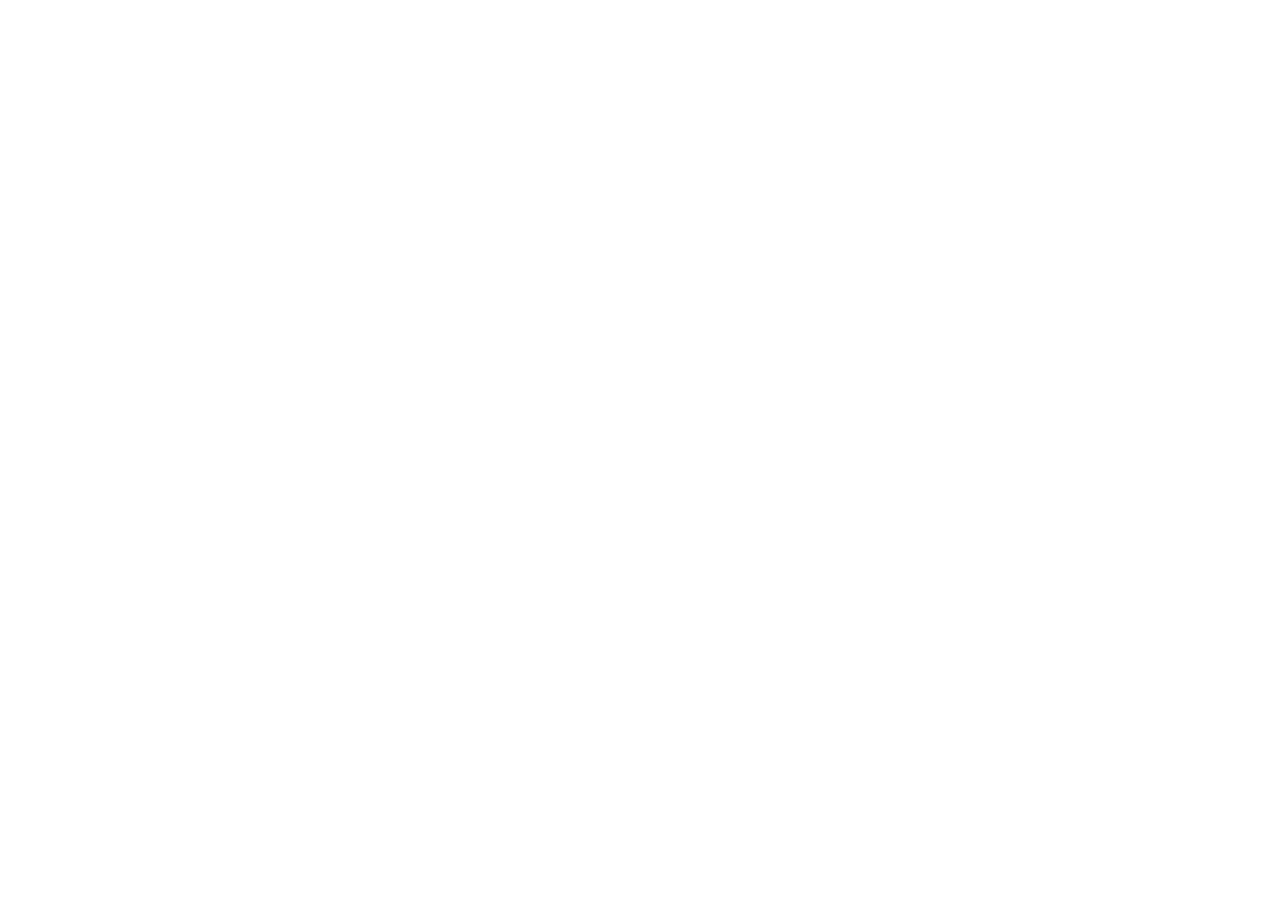
==== index.html @ 4d0e8b4c "Add files via upload" ====
<!doctype html>
<html lang="en">
  <head>
    <meta charset="UTF-8" />
    <meta name="viewport" content="width=device-width, initial-scale=1.0" />
    <title>My Google AI Studio App</title>
    <script type="module" crossorigin src="./assets/index-CZaKhhD-.js"></script>
    <link rel="stylesheet" crossorigin href="./assets/index-DSF1ubj1.css">
  </head>
  <body>
    <div id="root"></div>
  </body>
</html>
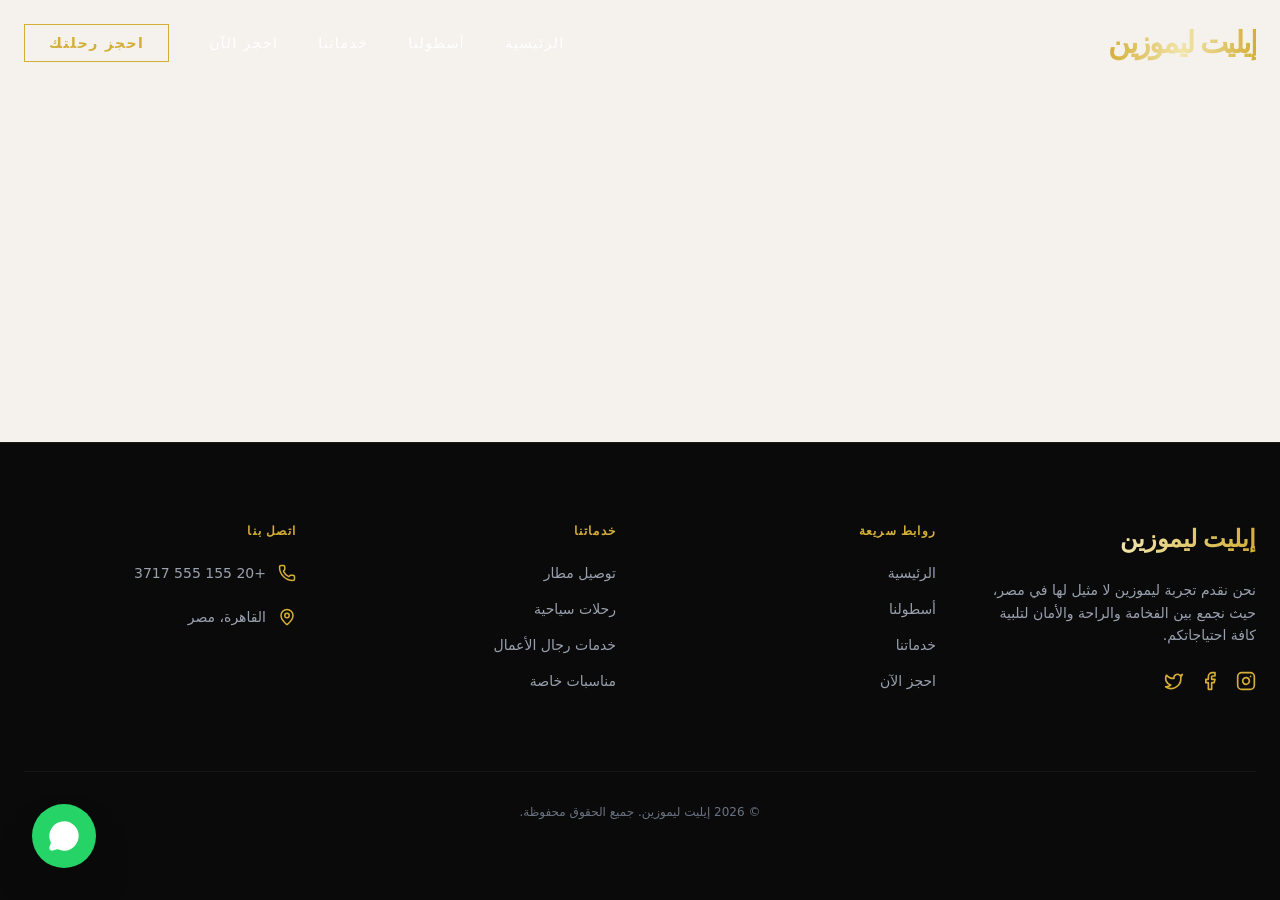
==== commit 1252ad9d: "Add files via upload" ====
--- a/assets/index-DSF1ubj1.css
+++ b/assets/index-DSF1ubj1.css
@@ -0,0 +1 @@
+@import"https://fonts.googleapis.com/css2?family=Cormorant+Garamond:ital,wght@0,300;0,400;0,500;0,600;0,700;1,300;1,400;1,500;1,600;1,700&family=Inter:wght@100;200;300;400;500;600;700;800;900&display=swap";/*! tailwindcss v4.2.2 | MIT License | https://tailwindcss.com */@layer properties{@supports (((-webkit-hyphens:none)) and (not (margin-trim:inline))) or ((-moz-orient:inline) and (not (color:rgb(from red r g b)))){*,:before,:after,::backdrop{--tw-translate-x:0;--tw-translate-y:0;--tw-translate-z:0;--tw-space-y-reverse:0;--tw-border-style:solid;--tw-gradient-position:initial;--tw-gradient-from:#0000;--tw-gradient-via:#0000;--tw-gradient-to:#0000;--tw-gradient-stops:initial;--tw-gradient-via-stops:initial;--tw-gradient-from-position:0%;--tw-gradient-via-position:50%;--tw-gradient-to-position:100%;--tw-leading:initial;--tw-font-weight:initial;--tw-tracking:initial;--tw-shadow:0 0 #0000;--tw-shadow-color:initial;--tw-shadow-alpha:100%;--tw-inset-shadow:0 0 #0000;--tw-inset-shadow-color:initial;--tw-inset-shadow-alpha:100%;--tw-ring-color:initial;--tw-ring-shadow:0 0 #0000;--tw-inset-ring-color:initial;--tw-inset-ring-shadow:0 0 #0000;--tw-ring-inset:initial;--tw-ring-offset-width:0px;--tw-ring-offset-color:#fff;--tw-ring-offset-shadow:0 0 #0000;--tw-blur:initial;--tw-brightness:initial;--tw-contrast:initial;--tw-grayscale:initial;--tw-hue-rotate:initial;--tw-invert:initial;--tw-opacity:initial;--tw-saturate:initial;--tw-sepia:initial;--tw-drop-shadow:initial;--tw-drop-shadow-color:initial;--tw-drop-shadow-alpha:100%;--tw-drop-shadow-size:initial;--tw-backdrop-blur:initial;--tw-backdrop-brightness:initial;--tw-backdrop-contrast:initial;--tw-backdrop-grayscale:initial;--tw-backdrop-hue-rotate:initial;--tw-backdrop-invert:initial;--tw-backdrop-opacity:initial;--tw-backdrop-saturate:initial;--tw-backdrop-sepia:initial;--tw-duration:initial;--tw-scale-x:1;--tw-scale-y:1;--tw-scale-z:1}}}@layer theme{:root,:host{--font-sans:"Inter", ui-sans-serif, system-ui, sans-serif;--font-serif:"Cormorant Garamond", serif;--font-mono:ui-monospace, SFMono-Regular, Menlo, Monaco, Consolas, "Liberation Mono", "Courier New", monospace;--color-gray-300:oklch(87.2% .01 258.338);--color-gray-400:oklch(70.7% .022 261.325);--color-gray-500:oklch(55.1% .027 264.364);--color-gray-600:oklch(44.6% .03 256.802);--color-white:#fff;--spacing:.25rem;--container-lg:32rem;--container-xl:36rem;--container-2xl:42rem;--container-4xl:56rem;--container-7xl:80rem;--text-xs:.75rem;--text-xs--line-height:calc(1 / .75);--text-sm:.875rem;--text-sm--line-height:calc(1.25 / .875);--text-lg:1.125rem;--text-lg--line-height:calc(1.75 / 1.125);--text-xl:1.25rem;--text-xl--line-height:calc(1.75 / 1.25);--text-2xl:1.5rem;--text-2xl--line-height:calc(2 / 1.5);--text-3xl:1.875rem;--text-3xl--line-height: 1.2 ;--text-4xl:2.25rem;--text-4xl--line-height:calc(2.5 / 2.25);--text-5xl:3rem;--text-5xl--line-height:1;--text-6xl:3.75rem;--text-6xl--line-height:1;--text-7xl:4.5rem;--text-7xl--line-height:1;--text-8xl:6rem;--text-8xl--line-height:1;--font-weight-light:300;--font-weight-medium:500;--font-weight-bold:700;--tracking-tighter:-.05em;--tracking-wider:.05em;--tracking-widest:.1em;--leading-tight:1.25;--leading-relaxed:1.625;--radius-lg:.5rem;--radius-xl:.75rem;--radius-2xl:1rem;--radius-3xl:1.5rem;--animate-bounce:bounce 1s infinite;--blur-sm:8px;--default-transition-duration:.15s;--default-transition-timing-function:cubic-bezier(.4, 0, .2, 1);--default-font-family:var(--font-sans);--default-mono-font-family:var(--font-mono);--color-gold:#d4af37;--color-gold-light:#f1e5ac;--color-luxury-black:#0a0a0a;--color-luxury-white:#f5f2ed}}@layer base{*,:after,:before,::backdrop{box-sizing:border-box;border:0 solid;margin:0;padding:0}::file-selector-button{box-sizing:border-box;border:0 solid;margin:0;padding:0}html,:host{-webkit-text-size-adjust:100%;-moz-tab-size:4;tab-size:4;line-height:1.5;font-family:var(--default-font-family,ui-sans-serif, system-ui, sans-serif, "Apple Color Emoji", "Segoe UI Emoji", "Segoe UI Symbol", "Noto Color Emoji");font-feature-settings:var(--default-font-feature-settings,normal);font-variation-settings:var(--default-font-variation-settings,normal);-webkit-tap-highlight-color:transparent}hr{height:0;color:inherit;border-top-width:1px}abbr:where([title]){-webkit-text-decoration:underline dotted;text-decoration:underline dotted}h1,h2,h3,h4,h5,h6{font-size:inherit;font-weight:inherit}a{color:inherit;-webkit-text-decoration:inherit;text-decoration:inherit}b,strong{font-weight:bolder}code,kbd,samp,pre{font-family:var(--default-mono-font-family,ui-monospace, SFMono-Regular, Menlo, Monaco, Consolas, "Liberation Mono", "Courier New", monospace);font-feature-settings:var(--default-mono-font-feature-settings,normal);font-variation-settings:var(--default-mono-font-variation-settings,normal);font-size:1em}small{font-size:80%}sub,sup{vertical-align:baseline;font-size:75%;line-height:0;position:relative}sub{bottom:-.25em}sup{top:-.5em}table{text-indent:0;border-color:inherit;border-collapse:collapse}:-moz-focusring{outline:auto}progress{vertical-align:baseline}summary{display:list-item}ol,ul,menu{list-style:none}img,svg,video,canvas,audio,iframe,embed,object{vertical-align:middle;display:block}img,video{max-width:100%;height:auto}button,input,select,optgroup,textarea{font:inherit;font-feature-settings:inherit;font-variation-settings:inherit;letter-spacing:inherit;color:inherit;opacity:1;background-color:#0000;border-radius:0}::file-selector-button{font:inherit;font-feature-settings:inherit;font-variation-settings:inherit;letter-spacing:inherit;color:inherit;opacity:1;background-color:#0000;border-radius:0}:where(select:is([multiple],[size])) optgroup{font-weight:bolder}:where(select:is([multiple],[size])) optgroup option{padding-inline-start:20px}::file-selector-button{margin-inline-end:4px}::placeholder{opacity:1}@supports (not ((-webkit-appearance:-apple-pay-button))) or (contain-intrinsic-size:1px){::placeholder{color:currentColor}@supports (color:color-mix(in lab,red,red)){::placeholder{color:color-mix(in oklab,currentcolor 50%,transparent)}}}textarea{resize:vertical}::-webkit-search-decoration{-webkit-appearance:none}::-webkit-date-and-time-value{min-height:1lh;text-align:inherit}::-webkit-datetime-edit{display:inline-flex}::-webkit-datetime-edit-fields-wrapper{padding:0}::-webkit-datetime-edit{padding-block:0}::-webkit-datetime-edit-year-field{padding-block:0}::-webkit-datetime-edit-month-field{padding-block:0}::-webkit-datetime-edit-day-field{padding-block:0}::-webkit-datetime-edit-hour-field{padding-block:0}::-webkit-datetime-edit-minute-field{padding-block:0}::-webkit-datetime-edit-second-field{padding-block:0}::-webkit-datetime-edit-millisecond-field{padding-block:0}::-webkit-datetime-edit-meridiem-field{padding-block:0}::-webkit-calendar-picker-indicator{line-height:1}:-moz-ui-invalid{box-shadow:none}button,input:where([type=button],[type=reset],[type=submit]){-webkit-appearance:button;-moz-appearance:button;appearance:button}::file-selector-button{-webkit-appearance:button;-moz-appearance:button;appearance:button}::-webkit-inner-spin-button{height:auto}::-webkit-outer-spin-button{height:auto}[hidden]:where(:not([hidden=until-found])){display:none!important}body{background-color:var(--color-luxury-white);font-family:var(--font-sans);color:var(--color-luxury-black);-webkit-font-smoothing:antialiased;-moz-osx-font-smoothing:grayscale}h1,h2,h3,h4,h5,h6{font-family:var(--font-serif)}}@layer components;@layer utilities{.absolute{position:absolute}.fixed{position:fixed}.relative{position:relative}.inset-0{inset:calc(var(--spacing) * 0)}.top-4{top:calc(var(--spacing) * 4)}.top-6{top:calc(var(--spacing) * 6)}.top-full{top:100%}.right-6{right:calc(var(--spacing) * 6)}.right-8{right:calc(var(--spacing) * 8)}.bottom-0{bottom:calc(var(--spacing) * 0)}.bottom-8{bottom:calc(var(--spacing) * 8)}.bottom-10{bottom:calc(var(--spacing) * 10)}.left-0{left:calc(var(--spacing) * 0)}.left-1\/2{left:50%}.left-4{left:calc(var(--spacing) * 4)}.left-8{left:calc(var(--spacing) * 8)}.z-0{z-index:0}.z-10{z-index:10}.z-50{z-index:50}.z-\[100\]{z-index:100}.mx-auto{margin-inline:auto}.mt-8{margin-top:calc(var(--spacing) * 8)}.mt-20{margin-top:calc(var(--spacing) * 20)}.mb-1{margin-bottom:calc(var(--spacing) * 1)}.mb-2{margin-bottom:calc(var(--spacing) * 2)}.mb-4{margin-bottom:calc(var(--spacing) * 4)}.mb-6{margin-bottom:calc(var(--spacing) * 6)}.mb-8{margin-bottom:calc(var(--spacing) * 8)}.mb-10{margin-bottom:calc(var(--spacing) * 10)}.mb-12{margin-bottom:calc(var(--spacing) * 12)}.mb-20{margin-bottom:calc(var(--spacing) * 20)}.mb-\[-2rem\]{margin-bottom:-2rem}.block{display:block}.flex{display:flex}.grid{display:grid}.hidden{display:none}.inline-block{display:inline-block}.aspect-\[4\/5\]{aspect-ratio:4/5}.h-1{height:calc(var(--spacing) * 1)}.h-1\.5{height:calc(var(--spacing) * 1.5)}.h-14{height:calc(var(--spacing) * 14)}.h-16{height:calc(var(--spacing) * 16)}.h-20{height:calc(var(--spacing) * 20)}.h-24{height:calc(var(--spacing) * 24)}.h-48{height:calc(var(--spacing) * 48)}.h-64{height:calc(var(--spacing) * 64)}.h-full{height:100%}.h-screen{height:100vh}.min-h-screen{min-height:100vh}.w-1\.5{width:calc(var(--spacing) * 1.5)}.w-12{width:calc(var(--spacing) * 12)}.w-14{width:calc(var(--spacing) * 14)}.w-16{width:calc(var(--spacing) * 16)}.w-20{width:calc(var(--spacing) * 20)}.w-24{width:calc(var(--spacing) * 24)}.w-full{width:100%}.w-px{width:1px}.max-w-2xl{max-width:var(--container-2xl)}.max-w-4xl{max-width:var(--container-4xl)}.max-w-7xl{max-width:var(--container-7xl)}.max-w-lg{max-width:var(--container-lg)}.max-w-xl{max-width:var(--container-xl)}.flex-1{flex:1}.flex-grow{flex-grow:1}.-translate-x-1\/2{--tw-translate-x: -50% ;translate:var(--tw-translate-x) var(--tw-translate-y)}.animate-bounce{animation:var(--animate-bounce)}.cursor-pointer{cursor:pointer}.appearance-none{-webkit-appearance:none;-moz-appearance:none;appearance:none}.grid-cols-1{grid-template-columns:repeat(1,minmax(0,1fr))}.flex-col{flex-direction:column}.items-center{align-items:center}.items-end{align-items:flex-end}.items-start{align-items:flex-start}.justify-between{justify-content:space-between}.justify-center{justify-content:center}.gap-2{gap:calc(var(--spacing) * 2)}.gap-3{gap:calc(var(--spacing) * 3)}.gap-4{gap:calc(var(--spacing) * 4)}.gap-6{gap:calc(var(--spacing) * 6)}.gap-8{gap:calc(var(--spacing) * 8)}.gap-10{gap:calc(var(--spacing) * 10)}.gap-12{gap:calc(var(--spacing) * 12)}.gap-20{gap:calc(var(--spacing) * 20)}:where(.space-y-2>:not(:last-child)){--tw-space-y-reverse:0;margin-block-start:calc(calc(var(--spacing) * 2) * var(--tw-space-y-reverse));margin-block-end:calc(calc(var(--spacing) * 2) * calc(1 - var(--tw-space-y-reverse)))}:where(.space-y-3>:not(:last-child)){--tw-space-y-reverse:0;margin-block-start:calc(calc(var(--spacing) * 3) * var(--tw-space-y-reverse));margin-block-end:calc(calc(var(--spacing) * 3) * calc(1 - var(--tw-space-y-reverse)))}:where(.space-y-4>:not(:last-child)){--tw-space-y-reverse:0;margin-block-start:calc(calc(var(--spacing) * 4) * var(--tw-space-y-reverse));margin-block-end:calc(calc(var(--spacing) * 4) * calc(1 - var(--tw-space-y-reverse)))}:where(.space-y-6>:not(:last-child)){--tw-space-y-reverse:0;margin-block-start:calc(calc(var(--spacing) * 6) * var(--tw-space-y-reverse));margin-block-end:calc(calc(var(--spacing) * 6) * calc(1 - var(--tw-space-y-reverse)))}:where(.space-y-8>:not(:last-child)){--tw-space-y-reverse:0;margin-block-start:calc(calc(var(--spacing) * 8) * var(--tw-space-y-reverse));margin-block-end:calc(calc(var(--spacing) * 8) * calc(1 - var(--tw-space-y-reverse)))}.overflow-hidden{overflow:hidden}.rounded-2xl{border-radius:var(--radius-2xl)}.rounded-3xl{border-radius:var(--radius-3xl)}.rounded-full{border-radius:3.40282e38px}.rounded-lg{border-radius:var(--radius-lg)}.rounded-xl{border-radius:var(--radius-xl)}.border{border-style:var(--tw-border-style);border-width:1px}.border-2{border-style:var(--tw-border-style);border-width:2px}.border-t{border-top-style:var(--tw-border-style);border-top-width:1px}.border-b{border-bottom-style:var(--tw-border-style);border-bottom-width:1px}.border-dashed{--tw-border-style:dashed;border-style:dashed}.border-none{--tw-border-style:none;border-style:none}.border-gold{border-color:var(--color-gold)}.border-gold\/10{border-color:#d4af371a}@supports (color:color-mix(in lab,red,red)){.border-gold\/10{border-color:color-mix(in oklab,var(--color-gold) 10%,transparent)}}.border-gold\/20{border-color:#d4af3733}@supports (color:color-mix(in lab,red,red)){.border-gold\/20{border-color:color-mix(in oklab,var(--color-gold) 20%,transparent)}}.border-gold\/30{border-color:#d4af374d}@supports (color:color-mix(in lab,red,red)){.border-gold\/30{border-color:color-mix(in oklab,var(--color-gold) 30%,transparent)}}.border-transparent{border-color:#0000}.border-white\/5{border-color:#ffffff0d}@supports (color:color-mix(in lab,red,red)){.border-white\/5{border-color:color-mix(in oklab,var(--color-white) 5%,transparent)}}.border-white\/10{border-color:#ffffff1a}@supports (color:color-mix(in lab,red,red)){.border-white\/10{border-color:color-mix(in oklab,var(--color-white) 10%,transparent)}}.border-white\/20{border-color:#fff3}@supports (color:color-mix(in lab,red,red)){.border-white\/20{border-color:color-mix(in oklab,var(--color-white) 20%,transparent)}}.border-white\/30{border-color:#ffffff4d}@supports (color:color-mix(in lab,red,red)){.border-white\/30{border-color:color-mix(in oklab,var(--color-white) 30%,transparent)}}.bg-\[\#25D366\]{background-color:#25d366}.bg-gold{background-color:var(--color-gold)}.bg-luxury-black{background-color:var(--color-luxury-black)}.bg-luxury-black\/40{background-color:#0a0a0a66}@supports (color:color-mix(in lab,red,red)){.bg-luxury-black\/40{background-color:color-mix(in oklab,var(--color-luxury-black) 40%,transparent)}}.bg-luxury-black\/80{background-color:#0a0a0acc}@supports (color:color-mix(in lab,red,red)){.bg-luxury-black\/80{background-color:color-mix(in oklab,var(--color-luxury-black) 80%,transparent)}}.bg-luxury-black\/95{background-color:#0a0a0af2}@supports (color:color-mix(in lab,red,red)){.bg-luxury-black\/95{background-color:color-mix(in oklab,var(--color-luxury-black) 95%,transparent)}}.bg-luxury-white{background-color:var(--color-luxury-white)}.bg-transparent{background-color:#0000}.bg-white{background-color:var(--color-white)}.bg-white\/5{background-color:#ffffff0d}@supports (color:color-mix(in lab,red,red)){.bg-white\/5{background-color:color-mix(in oklab,var(--color-white) 5%,transparent)}}.bg-gradient-to-b{--tw-gradient-position:to bottom in oklab;background-image:linear-gradient(var(--tw-gradient-stops))}.bg-gradient-to-t{--tw-gradient-position:to top in oklab;background-image:linear-gradient(var(--tw-gradient-stops))}.from-gold{--tw-gradient-from:var(--color-gold);--tw-gradient-stops:var(--tw-gradient-via-stops,var(--tw-gradient-position), var(--tw-gradient-from) var(--tw-gradient-from-position), var(--tw-gradient-to) var(--tw-gradient-to-position))}.from-luxury-black{--tw-gradient-from:var(--color-luxury-black);--tw-gradient-stops:var(--tw-gradient-via-stops,var(--tw-gradient-position), var(--tw-gradient-from) var(--tw-gradient-from-position), var(--tw-gradient-to) var(--tw-gradient-to-position))}.from-luxury-black\/60{--tw-gradient-from:#0a0a0a99}@supports (color:color-mix(in lab,red,red)){.from-luxury-black\/60{--tw-gradient-from:color-mix(in oklab, var(--color-luxury-black) 60%, transparent)}}.from-luxury-black\/60{--tw-gradient-stops:var(--tw-gradient-via-stops,var(--tw-gradient-position), var(--tw-gradient-from) var(--tw-gradient-from-position), var(--tw-gradient-to) var(--tw-gradient-to-position))}.from-white{--tw-gradient-from:var(--color-white);--tw-gradient-stops:var(--tw-gradient-via-stops,var(--tw-gradient-position), var(--tw-gradient-from) var(--tw-gradient-from-position), var(--tw-gradient-to) var(--tw-gradient-to-position))}.via-transparent{--tw-gradient-via:transparent;--tw-gradient-via-stops:var(--tw-gradient-position), var(--tw-gradient-from) var(--tw-gradient-from-position), var(--tw-gradient-via) var(--tw-gradient-via-position), var(--tw-gradient-to) var(--tw-gradient-to-position);--tw-gradient-stops:var(--tw-gradient-via-stops)}.to-luxury-black{--tw-gradient-to:var(--color-luxury-black);--tw-gradient-stops:var(--tw-gradient-via-stops,var(--tw-gradient-position), var(--tw-gradient-from) var(--tw-gradient-from-position), var(--tw-gradient-to) var(--tw-gradient-to-position))}.to-transparent{--tw-gradient-to:transparent;--tw-gradient-stops:var(--tw-gradient-via-stops,var(--tw-gradient-position), var(--tw-gradient-from) var(--tw-gradient-from-position), var(--tw-gradient-to) var(--tw-gradient-to-position))}.object-cover{object-fit:cover}.p-4{padding:calc(var(--spacing) * 4)}.p-6{padding:calc(var(--spacing) * 6)}.p-8{padding:calc(var(--spacing) * 8)}.p-10{padding:calc(var(--spacing) * 10)}.p-12{padding:calc(var(--spacing) * 12)}.px-4{padding-inline:calc(var(--spacing) * 4)}.px-6{padding-inline:calc(var(--spacing) * 6)}.px-10{padding-inline:calc(var(--spacing) * 10)}.px-12{padding-inline:calc(var(--spacing) * 12)}.py-2{padding-block:calc(var(--spacing) * 2)}.py-4{padding-block:calc(var(--spacing) * 4)}.py-5{padding-block:calc(var(--spacing) * 5)}.py-6{padding-block:calc(var(--spacing) * 6)}.py-10{padding-block:calc(var(--spacing) * 10)}.py-20{padding-block:calc(var(--spacing) * 20)}.py-32{padding-block:calc(var(--spacing) * 32)}.pt-8{padding-top:calc(var(--spacing) * 8)}.pt-12{padding-top:calc(var(--spacing) * 12)}.pt-32{padding-top:calc(var(--spacing) * 32)}.pt-40{padding-top:calc(var(--spacing) * 40)}.pb-2{padding-bottom:calc(var(--spacing) * 2)}.pb-20{padding-bottom:calc(var(--spacing) * 20)}.text-center{text-align:center}.font-mono{font-family:var(--font-mono)}.font-serif{font-family:var(--font-serif)}.text-2xl{font-size:var(--text-2xl);line-height:var(--tw-leading,var(--text-2xl--line-height))}.text-3xl{font-size:var(--text-3xl);line-height:var(--tw-leading,var(--text-3xl--line-height))}.text-4xl{font-size:var(--text-4xl);line-height:var(--tw-leading,var(--text-4xl--line-height))}.text-5xl{font-size:var(--text-5xl);line-height:var(--tw-leading,var(--text-5xl--line-height))}.text-lg{font-size:var(--text-lg);line-height:var(--tw-leading,var(--text-lg--line-height))}.text-sm{font-size:var(--text-sm);line-height:var(--tw-leading,var(--text-sm--line-height))}.text-xl{font-size:var(--text-xl);line-height:var(--tw-leading,var(--text-xl--line-height))}.text-xs{font-size:var(--text-xs);line-height:var(--tw-leading,var(--text-xs--line-height))}.leading-relaxed{--tw-leading:var(--leading-relaxed);line-height:var(--leading-relaxed)}.leading-tight{--tw-leading:var(--leading-tight);line-height:var(--leading-tight)}.font-bold{--tw-font-weight:var(--font-weight-bold);font-weight:var(--font-weight-bold)}.font-light{--tw-font-weight:var(--font-weight-light);font-weight:var(--font-weight-light)}.font-medium{--tw-font-weight:var(--font-weight-medium);font-weight:var(--font-weight-medium)}.tracking-\[0\.3em\]{--tw-tracking:.3em;letter-spacing:.3em}.tracking-tighter{--tw-tracking:var(--tracking-tighter);letter-spacing:var(--tracking-tighter)}.tracking-wider{--tw-tracking:var(--tracking-wider);letter-spacing:var(--tracking-wider)}.tracking-widest{--tw-tracking:var(--tracking-widest);letter-spacing:var(--tracking-widest)}.text-gold{color:var(--color-gold)}.text-gray-300{color:var(--color-gray-300)}.text-gray-400{color:var(--color-gray-400)}.text-gray-500{color:var(--color-gray-500)}.text-gray-600{color:var(--color-gray-600)}.text-luxury-black{color:var(--color-luxury-black)}.text-white{color:var(--color-white)}.uppercase{text-transform:uppercase}.italic{font-style:italic}.opacity-20{opacity:.2}.opacity-80{opacity:.8}.shadow-2xl{--tw-shadow:0 25px 50px -12px var(--tw-shadow-color,#00000040);box-shadow:var(--tw-inset-shadow),var(--tw-inset-ring-shadow),var(--tw-ring-offset-shadow),var(--tw-ring-shadow),var(--tw-shadow)}.shadow-lg{--tw-shadow:0 10px 15px -3px var(--tw-shadow-color,#0000001a), 0 4px 6px -4px var(--tw-shadow-color,#0000001a);box-shadow:var(--tw-inset-shadow),var(--tw-inset-ring-shadow),var(--tw-ring-offset-shadow),var(--tw-ring-shadow),var(--tw-shadow)}.shadow-md{--tw-shadow:0 4px 6px -1px var(--tw-shadow-color,#0000001a), 0 2px 4px -2px var(--tw-shadow-color,#0000001a);box-shadow:var(--tw-inset-shadow),var(--tw-inset-ring-shadow),var(--tw-ring-offset-shadow),var(--tw-ring-shadow),var(--tw-shadow)}.shadow-xl{--tw-shadow:0 20px 25px -5px var(--tw-shadow-color,#0000001a), 0 8px 10px -6px var(--tw-shadow-color,#0000001a);box-shadow:var(--tw-inset-shadow),var(--tw-inset-ring-shadow),var(--tw-ring-offset-shadow),var(--tw-ring-shadow),var(--tw-shadow)}.brightness-50{--tw-brightness:brightness(50%);filter:var(--tw-blur,) var(--tw-brightness,) var(--tw-contrast,) var(--tw-grayscale,) var(--tw-hue-rotate,) var(--tw-invert,) var(--tw-saturate,) var(--tw-sepia,) var(--tw-drop-shadow,)}.brightness-75{--tw-brightness:brightness(75%);filter:var(--tw-blur,) var(--tw-brightness,) var(--tw-contrast,) var(--tw-grayscale,) var(--tw-hue-rotate,) var(--tw-invert,) var(--tw-saturate,) var(--tw-sepia,) var(--tw-drop-shadow,)}.grayscale{--tw-grayscale:grayscale(100%);filter:var(--tw-blur,) var(--tw-brightness,) var(--tw-contrast,) var(--tw-grayscale,) var(--tw-hue-rotate,) var(--tw-invert,) var(--tw-saturate,) var(--tw-sepia,) var(--tw-drop-shadow,)}.backdrop-blur-sm{--tw-backdrop-blur:blur(var(--blur-sm));-webkit-backdrop-filter:var(--tw-backdrop-blur,) var(--tw-backdrop-brightness,) var(--tw-backdrop-contrast,) var(--tw-backdrop-grayscale,) var(--tw-backdrop-hue-rotate,) var(--tw-backdrop-invert,) var(--tw-backdrop-opacity,) var(--tw-backdrop-saturate,) var(--tw-backdrop-sepia,);backdrop-filter:var(--tw-backdrop-blur,) var(--tw-backdrop-brightness,) var(--tw-backdrop-contrast,) var(--tw-backdrop-grayscale,) var(--tw-backdrop-hue-rotate,) var(--tw-backdrop-invert,) var(--tw-backdrop-opacity,) var(--tw-backdrop-saturate,) var(--tw-backdrop-sepia,)}.transition{transition-property:color,background-color,border-color,outline-color,text-decoration-color,fill,stroke,--tw-gradient-from,--tw-gradient-via,--tw-gradient-to,opacity,box-shadow,transform,translate,scale,rotate,filter,-webkit-backdrop-filter,backdrop-filter,display,content-visibility,overlay,pointer-events;transition-timing-function:var(--tw-ease,var(--default-transition-timing-function));transition-duration:var(--tw-duration,var(--default-transition-duration))}.transition-all{transition-property:all;transition-timing-function:var(--tw-ease,var(--default-transition-timing-function));transition-duration:var(--tw-duration,var(--default-transition-duration))}.transition-colors{transition-property:color,background-color,border-color,outline-color,text-decoration-color,fill,stroke,--tw-gradient-from,--tw-gradient-via,--tw-gradient-to;transition-timing-function:var(--tw-ease,var(--default-transition-timing-function));transition-duration:var(--tw-duration,var(--default-transition-duration))}.transition-transform{transition-property:transform,translate,scale,rotate;transition-timing-function:var(--tw-ease,var(--default-transition-timing-function));transition-duration:var(--tw-duration,var(--default-transition-duration))}.duration-300{--tw-duration:.3s;transition-duration:.3s}.duration-500{--tw-duration:.5s;transition-duration:.5s}.duration-700{--tw-duration:.7s;transition-duration:.7s}.outline-none{--tw-outline-style:none;outline-style:none}@media(hover:hover){.group-hover\:-translate-x-2:is(:where(.group):hover *){--tw-translate-x:calc(var(--spacing) * -2);translate:var(--tw-translate-x) var(--tw-translate-y)}.group-hover\:scale-110:is(:where(.group):hover *){--tw-scale-x:110%;--tw-scale-y:110%;--tw-scale-z:110%;scale:var(--tw-scale-x) var(--tw-scale-y)}.group-hover\:bg-gold:is(:where(.group):hover *){background-color:var(--color-gold)}.group-hover\:bg-luxury-black\/20:is(:where(.group):hover *){background-color:#0a0a0a33}@supports (color:color-mix(in lab,red,red)){.group-hover\:bg-luxury-black\/20:is(:where(.group):hover *){background-color:color-mix(in oklab,var(--color-luxury-black) 20%,transparent)}}.group-hover\:text-gold:is(:where(.group):hover *){color:var(--color-gold)}.group-hover\:text-white:is(:where(.group):hover *){color:var(--color-white)}.hover\:scale-110:hover{--tw-scale-x:110%;--tw-scale-y:110%;--tw-scale-z:110%;scale:var(--tw-scale-x) var(--tw-scale-y)}.hover\:border-gold:hover{border-color:var(--color-gold)}.hover\:border-gold\/50:hover{border-color:#d4af3780}@supports (color:color-mix(in lab,red,red)){.hover\:border-gold\/50:hover{border-color:color-mix(in oklab,var(--color-gold) 50%,transparent)}}.hover\:bg-\[\#128C7E\]:hover{background-color:#128c7e}.hover\:bg-gold:hover{background-color:var(--color-gold)}.hover\:bg-gold-light:hover{background-color:var(--color-gold-light)}.hover\:bg-white\/10:hover{background-color:#ffffff1a}@supports (color:color-mix(in lab,red,red)){.hover\:bg-white\/10:hover{background-color:color-mix(in oklab,var(--color-white) 10%,transparent)}}.hover\:text-gold:hover{color:var(--color-gold)}.hover\:text-gold-light:hover{color:var(--color-gold-light)}.hover\:text-luxury-black:hover{color:var(--color-luxury-black)}.hover\:shadow-2xl:hover{--tw-shadow:0 25px 50px -12px var(--tw-shadow-color,#00000040);box-shadow:var(--tw-inset-shadow),var(--tw-inset-ring-shadow),var(--tw-ring-offset-shadow),var(--tw-ring-shadow),var(--tw-shadow)}}.focus\:ring-2:focus{--tw-ring-shadow:var(--tw-ring-inset,) 0 0 0 calc(2px + var(--tw-ring-offset-width)) var(--tw-ring-color,currentcolor);box-shadow:var(--tw-inset-shadow),var(--tw-inset-ring-shadow),var(--tw-ring-offset-shadow),var(--tw-ring-shadow),var(--tw-shadow)}.focus\:ring-gold:focus{--tw-ring-color:var(--color-gold)}@media(min-width:48rem){.md\:flex{display:flex}.md\:hidden{display:none}.md\:w-1\/2{width:50%}.md\:grid-cols-2{grid-template-columns:repeat(2,minmax(0,1fr))}.md\:grid-cols-3{grid-template-columns:repeat(3,minmax(0,1fr))}.md\:grid-cols-4{grid-template-columns:repeat(4,minmax(0,1fr))}.md\:flex-row{flex-direction:row}.md\:p-16{padding:calc(var(--spacing) * 16)}.md\:text-3xl{font-size:var(--text-3xl);line-height:var(--tw-leading,var(--text-3xl--line-height))}.md\:text-6xl{font-size:var(--text-6xl);line-height:var(--tw-leading,var(--text-6xl--line-height))}.md\:text-7xl{font-size:var(--text-7xl);line-height:var(--tw-leading,var(--text-7xl--line-height))}.md\:text-8xl{font-size:var(--text-8xl);line-height:var(--tw-leading,var(--text-8xl--line-height))}.md\:text-xl{font-size:var(--text-xl);line-height:var(--tw-leading,var(--text-xl--line-height))}}@media(min-width:64rem){.lg\:grid-cols-2{grid-template-columns:repeat(2,minmax(0,1fr))}}}.luxury-gradient{background:linear-gradient(135deg,#0a0a0a,#1a1a1a)}.gold-text-gradient{color:#0000;background-image:linear-gradient(90deg,#d4af37,#f1e5ac,#d4af37);-webkit-background-clip:text;background-clip:text}@property --tw-translate-x{syntax:"*";inherits:false;initial-value:0}@property --tw-translate-y{syntax:"*";inherits:false;initial-value:0}@property --tw-translate-z{syntax:"*";inherits:false;initial-value:0}@property --tw-space-y-reverse{syntax:"*";inherits:false;initial-value:0}@property --tw-border-style{syntax:"*";inherits:false;initial-value:solid}@property --tw-gradient-position{syntax:"*";inherits:false}@property --tw-gradient-from{syntax:"<color>";inherits:false;initial-value:#0000}@property --tw-gradient-via{syntax:"<color>";inherits:false;initial-value:#0000}@property --tw-gradient-to{syntax:"<color>";inherits:false;initial-value:#0000}@property --tw-gradient-stops{syntax:"*";inherits:false}@property --tw-gradient-via-stops{syntax:"*";inherits:false}@property --tw-gradient-from-position{syntax:"<length-percentage>";inherits:false;initial-value:0%}@property --tw-gradient-via-position{syntax:"<length-percentage>";inherits:false;initial-value:50%}@property --tw-gradient-to-position{syntax:"<length-percentage>";inherits:false;initial-value:100%}@property --tw-leading{syntax:"*";inherits:false}@property --tw-font-weight{syntax:"*";inherits:false}@property --tw-tracking{syntax:"*";inherits:false}@property --tw-shadow{syntax:"*";inherits:false;initial-value:0 0 #0000}@property --tw-shadow-color{syntax:"*";inherits:false}@property --tw-shadow-alpha{syntax:"<percentage>";inherits:false;initial-value:100%}@property --tw-inset-shadow{syntax:"*";inherits:false;initial-value:0 0 #0000}@property --tw-inset-shadow-color{syntax:"*";inherits:false}@property --tw-inset-shadow-alpha{syntax:"<percentage>";inherits:false;initial-value:100%}@property --tw-ring-color{syntax:"*";inherits:false}@property --tw-ring-shadow{syntax:"*";inherits:false;initial-value:0 0 #0000}@property --tw-inset-ring-color{syntax:"*";inherits:false}@property --tw-inset-ring-shadow{syntax:"*";inherits:false;initial-value:0 0 #0000}@property --tw-ring-inset{syntax:"*";inherits:false}@property --tw-ring-offset-width{syntax:"<length>";inherits:false;initial-value:0}@property --tw-ring-offset-color{syntax:"*";inherits:false;initial-value:#fff}@property --tw-ring-offset-shadow{syntax:"*";inherits:false;initial-value:0 0 #0000}@property --tw-blur{syntax:"*";inherits:false}@property --tw-brightness{syntax:"*";inherits:false}@property --tw-contrast{syntax:"*";inherits:false}@property --tw-grayscale{syntax:"*";inherits:false}@property --tw-hue-rotate{syntax:"*";inherits:false}@property --tw-invert{syntax:"*";inherits:false}@property --tw-opacity{syntax:"*";inherits:false}@property --tw-saturate{syntax:"*";inherits:false}@property --tw-sepia{syntax:"*";inherits:false}@property --tw-drop-shadow{syntax:"*";inherits:false}@property --tw-drop-shadow-color{syntax:"*";inherits:false}@property --tw-drop-shadow-alpha{syntax:"<percentage>";inherits:false;initial-value:100%}@property --tw-drop-shadow-size{syntax:"*";inherits:false}@property --tw-backdrop-blur{syntax:"*";inherits:false}@property --tw-backdrop-brightness{syntax:"*";inherits:false}@property --tw-backdrop-contrast{syntax:"*";inherits:false}@property --tw-backdrop-grayscale{syntax:"*";inherits:false}@property --tw-backdrop-hue-rotate{syntax:"*";inherits:false}@property --tw-backdrop-invert{syntax:"*";inherits:false}@property --tw-backdrop-opacity{syntax:"*";inherits:false}@property --tw-backdrop-saturate{syntax:"*";inherits:false}@property --tw-backdrop-sepia{syntax:"*";inherits:false}@property --tw-duration{syntax:"*";inherits:false}@property --tw-scale-x{syntax:"*";inherits:false;initial-value:1}@property --tw-scale-y{syntax:"*";inherits:false;initial-value:1}@property --tw-scale-z{syntax:"*";inherits:false;initial-value:1}@keyframes bounce{0%,to{animation-timing-function:cubic-bezier(.8,0,1,1);transform:translateY(-25%)}50%{animation-timing-function:cubic-bezier(0,0,.2,1);transform:none}}
